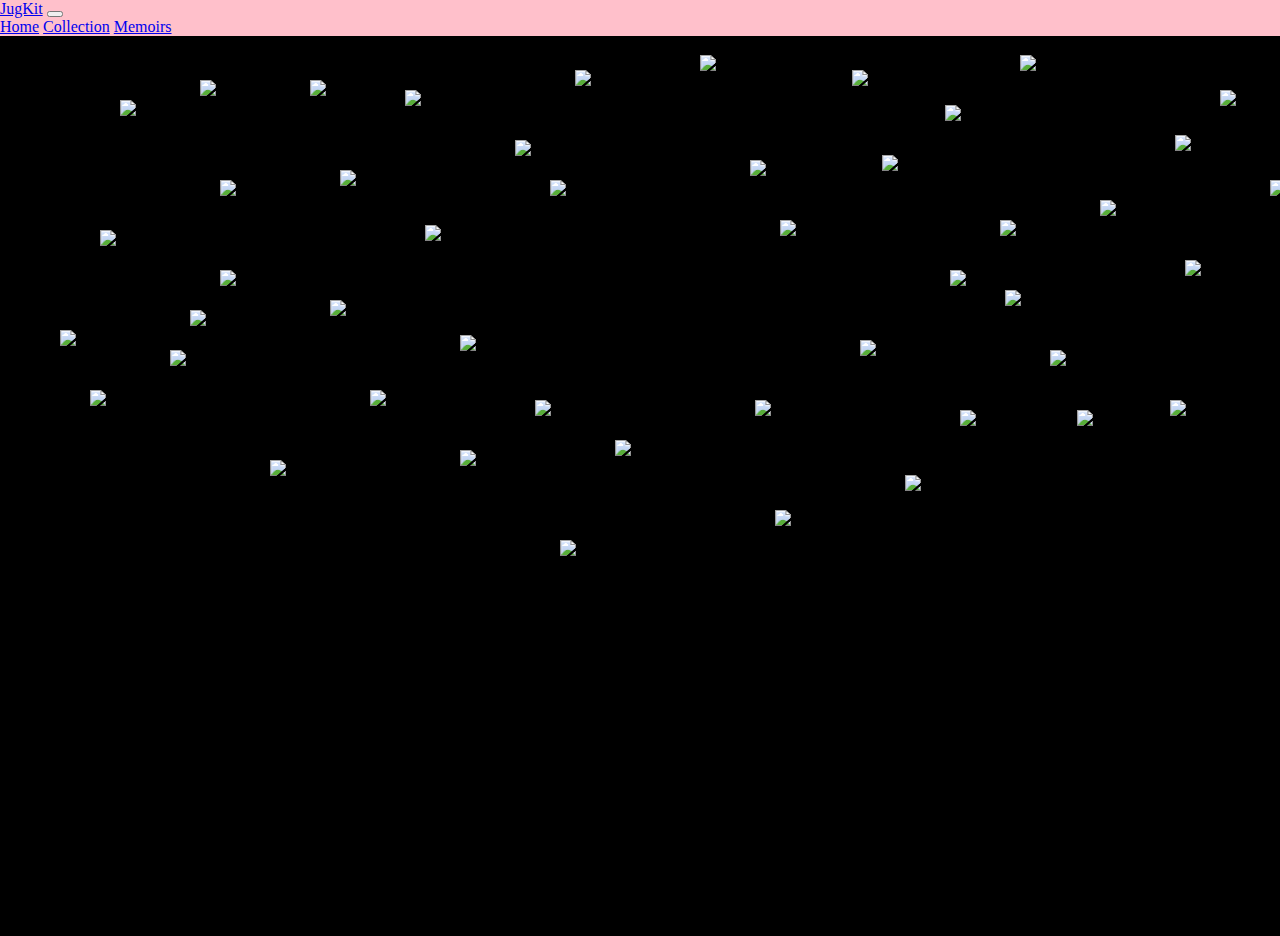
==== All1.html @ 7d200e5b "Add files via upload" ====
<!doctype html>
<html lang="en">
  <head>
    <meta charset="utf-8">
    <meta name="viewport" content="width=device-width, initial-scale=1">
    <title>Welcome To My Island!</title>

        <link href="https://cdn.jsdelivr.net/npm/bootstrap@5.3.0-alpha3/dist/css/bootstrap.min.css" rel="stylesheet" integrity="sha384-KK94CHFLLe+nY2dmCWGMq91rCGa5gtU4mk92HdvYe+M/SXH301p5ILy+dN9+nJOZ" crossorigin="anonymous">
        <link rel="stylesheet" href="https://cdn.jsdelivr.net/npm/bootstrap-icons@1.10.5/font/bootstrap-icons.css">
      <link rel="stylesheet" href="All1.css">
    <style type="text/css">

      /*导航栏样式 */
        .scrollspy-example-2 {
          position: relative;
          height: 350px;
          overflow: auto;
        }

      /*鼠标悬停放大 */
        #div1 img{
          cursor: pointer;
          transition: all 0.2s;
        }
        #div1 img:hover{
          transform: scale(1.1);
        }

      /*弹窗样式 */
        body{
          margin: 0px;
        }
        .zhezhao{
          position:absolute;
          left:27.5%;
          top:0;
          bottom:0;
          width: 50%;
          height: 50%;
        }
        .tankuang{
          position: relative;
          left:50%
          background:	#F8F8FF;
          width: 100%;
          height: 100%;
          border-radius: 5px;
          margin: 30% auto;
        }
        #header{
          height: 40px;
        }
        #header-right{
          position: absolute;
          width: 25px;
          height: 25px;
          border-radius: 5px;
          background:#FFC0CB;
          color: #000;
          right: 0px;
          top: 0px;
          text-align: center;
        }

        #img{       margin: 0;
                    display: flex;
                    height: 100vh;
                    justify-content: center;
                    align-items: center;
                    flex-direction: column;}

      </style>
        </head>
  <body style="background-color:black;">

    <!--导航栏-->
            <nav class="navbar navbar-expand-lg " style="background-color: #FFC0CB;">
      <div class="container-fluid">
        <a class="navbar-brand" href="#">JugKit</a>
        <button class="navbar-toggler" type="button" data-bs-toggle="collapse" data-bs-target="#navbarNavAltMarkup" aria-controls="navbarNavAltMarkup" aria-expanded="false" aria-label="Toggle navigation">
          <span class="navbar-toggler-icon"></span>
        </button>
        <div class="collapse navbar-collapse" id="navbarNavAltMarkup">
          <div class="navbar-nav">
            <a class="nav-link active" aria-current="page" href="Welcome.html">Home</a>
            <a class="nav-link" href="Part.html">Collection</a>
            <a class="nav-link" href="Memoirs.html">Memoirs</a>

          </div>
        </div>
      </div>
    </nav>
<div id="img">
    <!--TK-->
       <div id="div1">
        <a type="button" onclick="dianwoTK()">
         <img src="img/TK.PNG" width="210"
               style="position: absolute;
                    top: 55px;
                    left: 1020px;">
         </a>
       </div>
         <div class="zhezhaoTK" id='zhezhaoTK'>
           <div class="tankuang">
             <div id="header">
               <span><img src="img/IDTK.PNG" width="705px" ></span>
               <div id="header-right" onclick="hidderTK()">x</div>
             </div>
           </div>
         </div>

         <!--BQL-->
            <div id="div1">
             <a type="button" onclick="dianwoBQL()">
              <img src="img/BQL.PNG" width="190"
                    style="position: absolute;
                         top: 90px;
                         left: 1220px;">
              </a>
            </div>
              <div class="zhezhaoBQL" id='zhezhaoBQL'>
                <div class="tankuang">
                  <div id="header">
                    <span><img src="img/IDBQL.PNG" width="705px" ></span>
                    <div id="header-right" onclick="hidderBQL()">x</div>
                  </div>
                </div>
              </div>


              <!--MYY-->
                 <div id="div1">
                  <a type="button" onclick="dianwoMYY()">
                   <img src="img/MYY.PNG" width="220"
                         style="position: absolute;
                              top: 180px;
                              left: 1270px;">
                   </a>
                 </div>
                   <div class="zhezhaoMYY" id='zhezhaoMYY'>
                     <div class="tankuang">
                       <div id="header">
                         <span><img src="img/IDMYY.PNG" width="705px" ></span>
                         <div id="header-right" onclick="hidderMYY()">x</div>
                       </div>
                     </div>
                   </div>

                   <!--TT-->
                      <div id="div1">
                       <a type="button" onclick="dianwoTT()">
                        <img src="img/TT.PNG" width="130"
                              style="position: absolute;
                                   top: 300px;
                                   left: 1300px;">
                        </a>
                      </div>
                        <div class="zhezhaoTT" id='zhezhaoTT'>
                          <div class="tankuang">
                            <div id="header">
                              <span><img src="img/IDTT.PNG" width="705px" ></span>
                              <div id="header-right" onclick="hidderTT()">x</div>
                            </div>
                          </div>
                        </div>

         <!--CXR-->
            <div id="div1">
             <a type="button" onclick="dianwoCXR()">
              <img src="img/CXR.PNG" width="150"
                    style="position: absolute;
                         top: 135px;
                         left: 1175px;">
              </a>
            </div>
              <div class="zhezhaoCXR" id='zhezhaoCXR'>
                <div class="tankuang">
                  <div id="header">
                    <span><img src="img/IDCXR.PNG" width="705px" ></span>
                    <div id="header-right" onclick="hidderCXR()">x</div>
                  </div>
                </div>
              </div>

            <!--HZY-->
               <div id="div1">
                <a type="button" onclick="dianwoHZY()">
                 <img src="img/HZY.PNG" width="170"
                       style="position: absolute;
                            top: 55px;
                            left: 700px;">
                 </a>
               </div>
                 <div class="zhezhaoHZY" id='zhezhaoHZY'>
                   <div class="tankuang">
                     <div id="header">
                       <span><img src="img/IDHZY.PNG" width="705px" ></span>
                       <div id="header-right" onclick="hidderHZY()">x</div>
                     </div>
                   </div>
                 </div>

            <!--LYC-->
               <div id="div1">
                <a type="button" onclick="dianwoLYC()">
                 <img src="img/LYC.PNG" width="180"
                       style="position: absolute;
                            top: 70px;
                            left: 575px;">
                 </a>
               </div>
                 <div class="zhezhaoLYC" id='zhezhaoLYC'>
                   <div class="tankuang">
                     <div id="header">
                       <span><img src="img/IDLYC.PNG" width="705px" ></span>
                       <div id="header-right" onclick="hidderLYC()">x</div>
                     </div>
                   </div>
                 </div>

                 <!--LWX-->
                    <div id="div1">
                     <a type="button" onclick="dianwoLWX()">
                       <img src="img/LWX.PNG" width="170"
                            style="position: absolute;
                                 top: 90px;
                                 left: 405px;
                                 ">
                      </a>
                    </div>
                      <div class="zhezhaoLWX" id='zhezhaoLWX'>
                        <div class="tankuang">
                          <div id="header">
                            <span><img src="img/IDLWX.PNG" width="705px" style="z-index:9999"></span>
                            <div id="header-right" onclick="hidderLWX()">x</div>
                          </div>
                        </div>
                      </div>

                      <!--MXY-->
                         <div id="div1">
                          <a type="button" onclick="dianwoMXY()">
                           <img src="img/MXY.PNG" width="170"
                                 style="position: absolute;
                                      top: 80px;
                                      left: 200px;
                                      ">
                           </a>
                         </div>
                           <div class="zhezhaoMXY" id='zhezhaoMXY'>
                             <div class="tankuang">
                               <div id="header">
                                 <span><img src="img/IDMXY.PNG" width="705px" style="z-index:9999"></span>
                                 <div id="header-right" onclick="hidderMXY()">x</div>
                               </div>
                             </div>
                           </div>

                           <!--PSY-->
                              <div id="div1">
                               <a type="button" onclick="dianwoPSY()">
                                 <img src="img/PSY.PNG" width="180"
                                      style="position: absolute;
                                           top: 100px;
                                           left: 120px;
                                           ">
                                </a>
                              </div>
                                <div class="zhezhaoPSY" id='zhezhaoPSY'>
                                  <div class="tankuang">
                                    <div id="header">
                                      <span><img src="img/IDPSY.PNG" width="705px" style="z-index:9999"></span>
                                      <div id="header-right" onclick="hidderPSY()">x</div>
                                    </div>
                                  </div>
                                </div>

                      <!--XCN-->
                         <div id="div1">
                          <a type="button" onclick="dianwoXCN()">
                           <img src="img/XCN.PNG" width="190"
                                 style="position: absolute;
                                      top: 80px;
                                      left: 310px;
                                      ">
                           </a>
                         </div>
                           <div class="zhezhaoXCN" id='zhezhaoXCN'>
                             <div class="tankuang">
                               <div id="header">
                                 <span><img src="img/IDXCN.PNG" width="705px" style="z-index:9999"></span>
                                 <div id="header-right" onclick="hidderXCN()">x</div>
                               </div>
                             </div>
                           </div>

            <!--SJ-->
               <div id="div1">
                <a type="button" onclick="dianwoSJ()">
                 <img src="img/SJ.PNG" width="180"
                       style="position: absolute;
                            top: 140px;
                            left: 515px;
                            ">
                 </a>
               </div>
                 <div class="zhezhaoSJ" id='zhezhaoSJ'>
                   <div class="tankuang">
                     <div id="header">
                       <span><img src="img/IDSJ.PNG" width="705px" style="z-index:9999"></span>
                       <div id="header-right" onclick="hidderSJ()">x</div>
                     </div>
                   </div>
                 </div>

                 <!--LWN-->
                    <div id="div1">
                     <a type="button" onclick="dianwoLWN()">
                      <img src="img/LWN.PNG" width="170"
                            style="position: absolute;
                                 top: 170px;
                                 left: 340px;
                                 ">
                      </a>
                    </div>
                      <div class="zhezhaoLWN" id='zhezhaoLWN'>
                        <div class="tankuang">
                          <div id="header">
                            <span><img src="img/IDLWN.PNG" width="705px" style="z-index:9999"></span>
                            <div id="header-right" onclick="hidderLWN()">x</div>
                          </div>
                        </div>
                      </div>

                      <!--ZYN-->
                         <div id="div1">
                          <a type="button" onclick="dianwoZYN()">
                            <img src="img/ZYN.PNG" width="160"
                                 style="position: absolute;
                                      top: 180px;
                                      left: 220px;
                                      ">
                           </a>
                         </div>
                           <div class="zhezhaoZYN" id='zhezhaoZYN'>
                             <div class="tankuang">
                               <div id="header">
                                 <span><img src="img/IDZYN.PNG" width="705px" style="z-index:9999"></span>
                                 <div id="header-right" onclick="hidderZYN()">x</div>
                               </div>
                             </div>
                           </div>

                           <!--LJX-->
                              <div id="div1">
                               <a type="button" onclick="dianwoLJX()">
                                 <img src="img/LJX.PNG" width="150"
                                      style="position: absolute;
                                           top: 230px;
                                           left: 100px;
                                           ">
                                </a>
                              </div>
                                <div class="zhezhaoLJX" id='zhezhaoLJX'>
                                  <div class="tankuang">
                                    <div id="header">
                                      <span><img src="img/IDLJX.PNG" width="705px" style="z-index:9999"></span>
                                      <div id="header-right" onclick="hidderLJX()">x</div>
                                    </div>
                                  </div>
                                </div>


                 <!--LWJ-->
                    <div id="div1">
                     <a type="button" onclick="dianwoLWJ()">
                      <img src="img/LWJ.PNG" width="195"
                            style="position: absolute;
                                 top: 225px;
                                 left: 425px;
                                 ">
                      </a>
                    </div>
                      <div class="zhezhaoLWJ" id='zhezhaoLWJ'>
                        <div class="tankuang">
                          <div id="header">
                            <span><img src="img/IDLWJ.PNG" width="705px" style="z-index:9999"></span>
                            <div id="header-right" onclick="hidderLWJ()">x</div>
                          </div>
                        </div>
                      </div>

                      <!--WYT-->
                         <div id="div1">
                          <a type="button" onclick="dianwoWYT()">
                           <img src="img/WYT.PNG" width="180"
                                 style="position: absolute;
                                      top: 300px;
                                      left: 330px;
                                      ">
                           </a>
                         </div>
                           <div class="zhezhaoWYT" id='zhezhaoWYT'>
                             <div class="tankuang">
                               <div id="header">
                                 <span><img src="img/IDWYT.PNG" width="705px" style="z-index:9999"></span>
                                 <div id="header-right" onclick="hidderWYT()">x</div>
                               </div>
                             </div>
                           </div>

                           <!--ZYT-->
                              <div id="div1">
                               <a type="button" onclick="dianwoZYT()">
                                 <img src="img/ZYT.PNG" width="140"
                                      style="position: absolute;
                                           top: 270px;
                                           left: 220px;
                                           ">
                                </a>
                              </div>
                                <div class="zhezhaoZYT" id='zhezhaoZYT'>
                                  <div class="tankuang">
                                    <div id="header">
                                      <span><img src="img/IDZYT.PNG" width="705px" style="z-index:9999"></span>
                                      <div id="header-right" onclick="hidderZYT()">x</div>
                                    </div>
                                  </div>
                                </div>

                                <!--YXY-->
                                   <div id="div1">
                                    <a type="button" onclick="dianwoYXY()">
                                      <img src="img/YXY.PNG" width="190"
                                           style="position: absolute;
                                                top: 330px;
                                                left: 60px;
                                                ">
                                     </a>
                                   </div>
                                     <div class="zhezhaoYXY" id='zhezhaoYXY'>
                                       <div class="tankuang">
                                         <div id="header">
                                           <span><img src="img/IDYXY.PNG" width="705px" style="z-index:9999"></span>
                                           <div id="header-right" onclick="hidderYXY()">x</div>
                                         </div>
                                       </div>
                                     </div>

                                     <!--CYQ-->
                                        <div id="div1">
                                         <a type="button" onclick="dianwoCYQ()">
                                           <img src="img/CYQ.PNG" width="120"
                                                style="position: absolute;
                                                     top: 310px;
                                                     left: 190px;
                                                     ">
                                          </a>
                                        </div>
                                          <div class="zhezhaoCYQ" id='zhezhaoCYQ'>
                                            <div class="tankuang">
                                              <div id="header">
                                                <span><img src="img/IDCYQ.PNG" width="705px" style="z-index:9999"></span>
                                                <div id="header-right" onclick="hidderCYQ()">x</div>
                                              </div>
                                            </div>
                                          </div>

                                          <!--GYX-->
                                             <div id="div1">
                                              <a type="button" onclick="dianwoGYX()">
                                                <img src="img/GYX.PNG" width="250"
                                                     style="position: absolute;
                                                          top: 350px;
                                                          left: 170px;
                                                          ">
                                               </a>
                                             </div>
                                               <div class="zhezhaoGYX" id='zhezhaoGYX'>
                                                 <div class="tankuang">
                                                   <div id="header">
                                                     <span><img src="img/IDGYX.PNG" width="705px" style="z-index:9999"></span>
                                                     <div id="header-right" onclick="hidderGYX()">x</div>
                                                   </div>
                                                 </div>
                                               </div>

                                           <!--YWWY-->
                                              <div id="div1">
                                               <a type="button" onclick="dianwoYWWY()">
                                                 <img src="img/YWWY.PNG" width="190"
                                                      style="position: absolute;
                                                           top: 390px;
                                                           left: 90px;
                                                           ">
                                                </a>
                                              </div>
                                                <div class="zhezhaoYWWY" id='zhezhaoYWWY'>
                                                  <div class="tankuang">
                                                    <div id="header">
                                                      <span><img src="img/IDYWWY.PNG" width="705px" style="z-index:9999"></span>
                                                      <div id="header-right" onclick="hidderYWWY()">x</div>
                                                    </div>
                                                  </div>
                                                </div>

                           <!--XJW-->
                              <div id="div1">
                               <a type="button" onclick="dianwoXJW()">
                                <img src="img/XJW.PNG" width="160"
                                      style="position: absolute;
                                           top: 390px;
                                           left: 370px;
                                           ">
                                </a>
                              </div>
                                <div class="zhezhaoXJW" id='zhezhaoXJW'>
                                  <div class="tankuang">
                                    <div id="header">
                                      <span><img src="img/IDXJW.PNG" width="705px" style="z-index:9999"></span>
                                      <div id="header-right" onclick="hidderXJW()">x</div>
                                    </div>
                                  </div>
                                </div>

                                <!--MYL-->
                                   <div id="div1">
                                    <a type="button" onclick="dianwoMYL()">
                                     <img src="img/MYL.PNG" width="190"
                                           style="position: absolute;
                                                top: 460px;
                                                left: 270px;
                                                ">
                                     </a>
                                   </div>
                                     <div class="zhezhaoMYL" id='zhezhaoMYL'>
                                       <div class="tankuang">
                                         <div id="header">
                                           <span><img src="img/IDMYL.PNG" width="705px" style="z-index:9999"></span>
                                           <div id="header-right" onclick="hidderMYL()">x</div>
                                         </div>
                                       </div>
                                     </div>

                      <!--PSQ-->
                         <div id="div1">
                          <a type="button" onclick="dianwoPSQ()">
                            <img src="img/PSQ.PNG" width="150"
                                 style="position: absolute;
                                      top: 70px;
                                      left: 852px;">
                           </a>
                         </div>
                           <div class="zhezhaoPSQ" id='zhezhaoPSQ'>
                             <div class="tankuang">
                               <div id="header">
                                 <span><img src="img/IDPSQ.PNG" width="705px" ></span>
                                 <div id="header-right" onclick="hidderPSQ()">x</div>
                               </div>
                             </div>
                           </div>

                           <!--SHR-->
                              <div id="div1">
                               <a type="button" onclick="dianwoSHR()">
                                 <img src="img/SHR.PNG" width="190"
                                      style="position: absolute;
                                           top: 105px;
                                           left: 945px;">
                                </a>
                              </div>
                                <div class="zhezhaoPSQ" id='zhezhaoSHR'>
                                  <div class="tankuang">
                                    <div id="header">
                                      <span><img src="img/IDSHR.PNG" width="705px" ></span>
                                      <div id="header-right" onclick="hidderSHR()">x</div>
                                    </div>
                                  </div>
                                </div>

                           <!--XL-->
                              <div id="div1">
                               <a type="button" onclick="dianwoXL()">
                                 <img src="img/XL.PNG" width="170"
                                      style="position: absolute;
                                           top: 160px;
                                           left: 750px;">
                                </a>
                              </div>
                                <div class="zhezhaoXL" id='zhezhaoXL'>
                                  <div class="tankuang">
                                    <div id="header">
                                      <span><img src="img/IDXL.PNG" width="705px" ></span>
                                      <div id="header-right" onclick="hidderXL()">x</div>
                                    </div>
                                  </div>
                                </div>

                      <!--LJQ-->
                         <div id="div1">
                          <a type="button" onclick="dianwoLJQ()">
                           <img src="img/LJQ.PNG" width="150"
                                 style="position: absolute;
                                      top: 155px;
                                      left: 882px;">
                           </a>
                         </div>
                           <div class="zhezhaoZZY" id='zhezhaoLJQ'>
                             <div class="tankuang">
                               <div id="header">
                                 <span><img src="img/IDLJQ.PNG" width="705px" ></span>
                                 <div id="header-right" onclick="hidderLJQ()">x</div>
                               </div>
                             </div>
                           </div>

                           <!--ZXY-->
                              <div id="div1">
                               <a type="button" onclick="dianwoZXY()">
                                <img src="img/ZXY.PNG" width="130"
                                      style="position: absolute;
                                           top: 200px;
                                           left: 1100px;">
                                </a>
                              </div>
                                <div class="zhezhaoZXY" id='zhezhaoZXY'>
                                  <div class="tankuang">
                                    <div id="header">
                                      <span><img src="img/IDZXY.PNG" width="705px" ></span>
                                      <div id="header-right" onclick="hidderZXY()">x</div>
                                    </div>
                                  </div>
                                </div>

                           <!--HPY-->
                              <div id="div1">
                               <a type="button" onclick="dianwoHPY()">
                                <img src="img/HPY.PNG" width="140"
                                      style="position: absolute;
                                           top: 220px;
                                           left: 1000px;">
                                </a>
                              </div>
                                <div class="zhezhaoHPY" id='zhezhaoHPY'>
                                  <div class="tankuang">
                                    <div id="header">
                                      <span><img src="img/IDHPY.PNG" width="705px" ></span>
                                      <div id="header-right" onclick="hidderHPY()">x</div>
                                    </div>
                                  </div>
                                </div>

                                <!--WLR-->
                                   <div id="div1">
                                    <a type="button" onclick="dianwoWLR()">
                                      <img src="img/WLR.PNG" width="300"
                                           style="position: absolute;
                                                top: 290px;
                                                left: 1005px;">
                                     </a>
                                   </div>
                                     <div class="zhezhaoWLR" id='zhezhaoWLR'>
                                       <div class="tankuang">
                                         <div id="header">
                                           <span><img src="img/IDWLR.PNG" width="705px" ></span>
                                           <div id="header-right" onclick="hidderWLR()">x</div>
                                         </div>
                                       </div>
                                     </div>

                                     <!--LJY-->
                                        <div id="div1">
                                         <a type="button" onclick="dianwoLJY()">
                                           <img src="img/LJY.PNG" width="160"
                                                style="position: absolute;
                                                     top: 260px;
                                                     left: 1185px;">
                                          </a>
                                        </div>
                                          <div class="zhezhaoLJY" id='zhezhaoLJY'>
                                            <div class="tankuang">
                                              <div id="header">
                                                <span><img src="img/IDLJY.PNG" width="705px" ></span>
                                                <div id="header-right" onclick="hidderLJY()">x</div>
                                              </div>
                                            </div>
                                          </div>

                                <!--LYX-->
                                   <div id="div1">
                                    <a type="button" onclick="dianwoLYX()">
                                      <img src="img/LYX.PNG" width="140"
                                           style="position: absolute;
                                                top: 270px;
                                                left: 950px;">
                                     </a>
                                   </div>
                                     <div class="zhezhaoLYX" id='zhezhaoLYX'>
                                       <div class="tankuang">
                                         <div id="header">
                                           <span><img src="img/IDLYX.PNG" width="705px" ></span>
                                           <div id="header-right" onclick="hidderLYX()">x</div>
                                         </div>
                                       </div>
                                     </div>

                      <!--ZZY-->
                         <div id="div1">
                          <a type="button" onclick="dianwoZZY()">
                           <img src="img/ZZY.PNG" width="230"
                                 style="position: absolute;
                                      top: 220px;
                                      left: 780px;">
                           </a>
                         </div>
                           <div class="zhezhaoZZY" id='zhezhaoZZY'>
                             <div class="tankuang">
                               <div id="header">
                                 <span><img src="img/IDZZY.PNG" width="705px" ></span>
                                 <div id="header-right" onclick="hidderZZY()">x</div>
                               </div>
                             </div>
                           </div>

                           <!--HXY-->
                              <div id="div1">
                               <a type="button" onclick="dianwoHXY()">
                                 <img src="img/HXY.PNG" width="200"
                                      style="position: absolute;
                                           top: 340px;
                                           left: 860px;">
                                </a>
                              </div>
                                <div class="zhezhaoHXY" id='zhezhaoHXY'>
                                  <div class="tankuang">
                                    <div id="header">
                                      <span><img src="img/IDHXY.PNG" width="705px" ></span>
                                      <div id="header-right" onclick="hidderHXY()">x</div>
                                    </div>
                                  </div>
                                </div>

<!--ZYJ-->
  <div id="div1">
   <a type="button" onclick="dianwoZYJ()">
     <img src="img/ZYJ2.PNG" width="370"
          style="position: absolute;
               top: 180px;
               left: 550px;">
    </a>
  </div>
    <div class="zhezhaoZYJ" id='zhezhaoZYJ'>
      <div class="tankuang">
        <div id="header">
          <span><img src="img/IDZYJ.PNG" width="705px" ></span>
          <div id="header-right" onclick="hidderZYJ()">x</div>
        </div>
      </div>
    </div>

    <!--YYN-->
       <div id="div1">
        <a type="button" onclick="dianwoYYN()">
         <img src="img/YYN.PNG" width="160"
               style="position: absolute;
                    top: 335px;
                    left: 460px;">
         </a>
       </div>
         <div class="zhezhaoYYN" id='zhezhaoYYN'>
           <div class="tankuang">
             <div id="header">
               <span><img src="img/IDYYN.PNG" width="705px" ></span>
               <div id="header-right" onclick="hidderYYN()">x</div>
             </div>
           </div>
         </div>

         <!--QXY-->
            <div id="div1">
             <a type="button" onclick="dianwoQXY()">
              <img src="img/QXY.PNG" width="130"
                    style="position: absolute;
                         top:350px;
                         left: 1050px;">
              </a>
            </div>
              <div class="zhezhaoQXY" id='zhezhaoQXY'>
                <div class="tankuang">
                  <div id="header">
                    <span><img src="img/IDQXY.PNG" width="705px" ></span>
                    <div id="header-right" onclick="hidderQXY()">x</div>
                  </div>
                </div>
              </div>

         <!--WJY-->
            <div id="div1">
             <a type="button" onclick="dianwoWJY()">
              <img src="img/WJY.PNG" width="255"
                    style="position: absolute;
                         top:410px;
                         left: 960px;">
              </a>
            </div>
              <div class="zhezhaoWJY" id='zhezhaoWJY'>
                <div class="tankuang">
                  <div id="header">
                    <span><img src="img/IDWJY.PNG" width="705px" ></span>
                    <div id="header-right" onclick="hidderWJY()">x</div>
                  </div>
                </div>
              </div>

              <!--QLY-->
                 <div id="div1">
                  <a type="button" onclick="dianwoQLY()">
                   <img src="img/QLY.PNG" width="180"
                         style="position: absolute;
                              top:400px;
                              left: 1170px;">
                   </a>
                 </div>
                   <div class="zhezhaoQLY" id='zhezhaoQLY'>
                     <div class="tankuang">
                       <div id="header">
                         <span><img src="img/IDQLY.PNG" width="705px" ></span>
                         <div id="header-right" onclick="hidderQLY()">x</div>
                       </div>
                     </div>
                   </div>

              <!--YJ-->
                 <div id="div1">
                  <a type="button" onclick="dianwoYJ()">
                   <img src="img/YJ.PNG" width="210"
                         style="position: absolute;
                              top:410px;
                              left: 1077px;">
                   </a>
                 </div>
                   <div class="zhezhaoYJ" id='zhezhaoYJ'>
                     <div class="tankuang">
                       <div id="header">
                         <span><img src="img/IDYJ.PNG" width="705px" ></span>
                         <div id="header-right" onclick="hidderYJ()">x</div>
                       </div>
                     </div>
                   </div>

         <!--YYM-->
            <div id="div1">
             <a type="button" onclick="dianwoYYM()">
              <img src="img/YYM.PNG" width="200"
                    style="position: absolute;
                         top:475px;
                         left: 905px;">
              </a>
            </div>
              <div class="zhezhaoYYM" id='zhezhaoYYM'>
                <div class="tankuang">
                  <div id="header">
                    <span><img src="img/IDYYM.PNG" width="705px" ></span>
                    <div id="header-right" onclick="hidderYYM()">x</div>
                  </div>
                </div>
              </div>

         <!--ZMM-->
            <div id="div1">
             <a type="button" onclick="dianwoZMM()">
              <img src="img/ZMM.PNG" width="190"
                    style="position: absolute;
                         top:400px;
                         left: 755px;">
              </a>
            </div>
              <div class="zhezhaoZMM" id='zhezhaoZMM'>
                <div class="tankuang">
                  <div id="header">
                    <span><img src="img/IDZMM.PNG" width="705px" ></span>
                    <div id="header-right" onclick="hidderZMM()">x</div>
                  </div>
                </div>
              </div>

              <!--WZ-->
                 <div id="div1">
                  <a type="button" onclick="dianwoWZ()">
                   <img src="img/WZ.PNG" width="210"
                         style="position: absolute;
                              top:400px;
                              left: 535px;">
                   </a>
                 </div>
                   <div class="zhezhaoWZ" id='zhezhaoWZ'>
                     <div class="tankuang">
                       <div id="header">
                         <span><img src="img/IDWZ.PNG" width="705px" ></span>
                         <div id="header-right" onclick="hidderWZ()">x</div>
                       </div>
                     </div>
                   </div>

                   <!--ZYR-->
                      <div id="div1">
                       <a type="button" onclick="dianwoZYR()">
                        <img src="img/ZYR.PNG" width="250"
                              style="position: absolute;
                                   top:440px;
                                   left: 615px;">
                        </a>
                      </div>
                        <div class="zhezhaoZYR" id='zhezhaoZYR'>
                          <div class="tankuang">
                            <div id="header">
                              <span><img src="img/IDZYR.PNG" width="705px" ></span>
                              <div id="header-right" onclick="hidderZYR()">x</div>
                            </div>
                          </div>
                        </div>

                        <!--YSY-->
                             <div id="div1">
                              <a type="button" onclick="dianwoYSY()">
                               <img src="img/YSY.PNG" width="125"
                                     style="position: absolute;
                                          top:450px;
                                          left: 460px;">
                               </a>
                             </div>
                               <div class="zhezhaoYSY" id='zhezhaoYSY'>
                                 <div class="tankuang">
                                   <div id="header">
                                     <span><img src="img/IDYSY.PNG" width="705px" ></span>
                                     <div id="header-right" onclick="hidderYSY()">x</div>
                                   </div>
                                 </div>
                               </div>

                      <!--TYR-->
                           <div id="div1">
                            <a type="button" onclick="dianwoTYR()">
                             <img src="img/TYR.PNG" width="225"
                                   style="position: absolute;
                                        top:540px;
                                        left: 560px;">
                             </a>
                           </div>
                             <div class="zhezhaoTYR" id='zhezhaoTYR'>
                               <div class="tankuang">
                                 <div id="header">
                                   <span><img src="img/IDTYR.PNG" width="705px" ></span>
                                   <div id="header-right" onclick="hidderTYR()">x</div>
                                 </div>
                               </div>
                             </div>

                             <!--ZMY-->
                                  <div id="div1">
                                   <a type="button" onclick="dianwoZMY()">
                                    <img src="img/ZMY.PNG" width="160"
                                          style="position: absolute;
                                               top:510px;
                                               left: 775px;">
                                    </a>
                                  </div>
                                    <div class="zhezhaoZMY" id='zhezhaoZMY'>
                                      <div class="tankuang">
                                        <div id="header">
                                          <span><img src="img/IDZMY.PNG" width="705px" ></span>
                                          <div id="header-right" onclick="hidderZMY()">x</div>
                                        </div>
                                      </div>
                                    </div>
</div>

    <script type="text/javascript" src="All1.js">


    </script>


      </body>
    </html>
---- All1.css ----
/*导航栏样式 */
        .scrollspy-example-2 {
          position: relative;
          height: 350px;
          overflow: auto;
        }
        

      /*鼠标悬停放大 */
        #div1 img{
          cursor: pointer;
          transition: all 0.2s;
        }
        #div1 img:hover{
          transform: scale(1.1);
        }

      /*弹窗样式 */
        body{
          margin: 0px;
        }
        #header{
          height: 40px;
        }
        #header-right{
          position: absolute;
          width: 25px;
          height: 25px;
          border-radius: 5px;
          background:#FFC0CB;
          color: #000;
          right: 0px;
          top: 0px;
          text-align: center;
        }

        /*ZYJ*/
        .zhezhaoZYJ{
          position:absolute;
          z-index:9999;
          left:27.5%;
          top:0;
          bottom:0;
          width: 50%;
          height: 50%;
        }
        .tankuangZYJ{
          position: relative;
          z-index:9999;
          left:50%
          background:	#F8F8FF;
          width: 100%;
          height: 100%;
          border-radius: 5px;
          margin: 30% auto;
        }


        /*SJ*/
        .zhezhaoSJ{
          position:absolute;
          z-index:9999;
          left:27.5%;
          top:0;
          bottom:0;
          width: 50%;
          height: 50%;
        }
        .tankuangSJ{
          position: relative;
          left:50%
          background:	#F8F8FF;
          width: 100%;
          height: 100%;
          border-radius: 5px;
          margin: 30% auto;
          z-index:9999;
        }

        /*LYC*/
        .zhezhaoLYC{
          position:absolute;
          z-index:9999;
          left:27.5%;
          top:0;
          bottom:0;
          width: 50%;
          height: 50%;
        }
        .tankuangLYC{
          position: relative;
          left:50%
          background:	#F8F8FF;
          width: 100%;
          height: 100%;
          border-radius: 5px;
          margin: 30% auto;
          z-index:9999;
        }


        /*XL*/
        .zhezhaoXL{
          position:absolute;
          z-index:9999;
          left:27.5%;
          top:0;
          bottom:0;
          width: 50%;
          height: 50%;
        }
        .tankuangXL{
          position: relative;
          left:50%
          background:	#F8F8FF;
          width: 100%;
          height: 100%;
          border-radius: 5px;
          margin: 30% auto;
          z-index:9999;
        }

        /*YYN*/
        .zhezhaoYYN{
          position:absolute;
          z-index:9999;
          left:27.5%;
          top:0;
          bottom:0;
          width: 50%;
          height: 50%;
        }
        .tankuangYYN{
          position: relative;
          left:50%
          background:	#F8F8FF;
          width: 100%;
          height: 100%;
          border-radius: 5px;
          margin: 30% auto;
          z-index:9999;
        }

        /*ZMM*/
        .zhezhaoZMM{
          position:absolute;
          z-index:9999;
          left:27.5%;
          top:0;
          bottom:0;
          width: 50%;
          height: 50%;
        }
        .tankuangZMM{
          position: relative;
          left:50%
          background:	#F8F8FF;
          width: 100%;
          height: 100%;
          border-radius: 5px;
          margin: 30% auto;
          z-index:9999;
        }

        /*WZ*/
        .zhezhaoWZ{
          position:absolute;
          z-index:9999;
          left:27.5%;
          top:0;
          bottom:0;
          width: 50%;
          height: 50%;
        }
        .tankuangWZ{
          position: relative;
          left:50%
          background:	#F8F8FF;
          width: 100%;
          height: 100%;
          border-radius: 5px;
          margin: 30% auto;
          z-index:9999;
        }

        /*ZYR*/
        .zhezhaoZYR{
          position:absolute;
          z-index:9999;
          left:27.5%;
          top:0;
          bottom:0;
          width: 50%;
          height: 50%;
        }
        .tankuangZYR{
          position: relative;
          left:50%
          background:	#F8F8FF;
          width: 100%;
          height: 100%;
          border-radius: 5px;
          margin: 30% auto;
          z-index:9999;
        }


        /*TYR*/
        .zhezhaoTYR{
          position:absolute;
          z-index:9999;
          left:27.5%;
          top:0;
          bottom:0;
          width: 50%;
          height: 50%;
        }
        .tankuangTYR{
          position: relative;
          left:50%
          background:	#F8F8FF;
          width: 100%;
          height: 100%;
          border-radius: 5px;
          margin: 30% auto;
          z-index:9999;
        }

        /*ZMY*/
        .zhezhaoZMY{
          position:absolute;
          z-index:9999;
          left:27.5%;
          top:0;
          bottom:0;
          width: 50%;
          height: 50%;
        }
        .tankuangZMY{
          position: relative;
          left:50%
          background:	#F8F8FF;
          width: 100%;
          height: 100%;
          border-radius: 5px;
          margin: 30% auto;
          z-index:9999;
        }

        /*HZY*/
        .zhezhaoHZY{
          position:absolute;
          z-index:9999;
          left:27.5%;
          top:0;
          bottom:0;
          width: 50%;
          height: 50%;
        }
        .tankuangHZY{
          position: relative;
          left:50%
          background:	#F8F8FF;
          width: 100%;
          height: 100%;
          border-radius: 5px;
          margin: 30% auto;
          z-index:9999;
        }

        /*ZZY*/
        .zhezhaoZZY{
          position:absolute;
          z-index:9999;
          left:27.5%;
          top:0;
          bottom:0;
          width: 50%;
          height: 50%;
        }
        .tankuangZZY{
          position: relative;
          left:50%
          background:	#F8F8FF;
          width: 100%;
          height: 100%;
          border-radius: 5px;
          margin: 30% auto;
          z-index:9999;
        }

        /*YSY*/
        .zhezhaoYSY{
          position:absolute;
          z-index:9999;
          left:27.5%;
          top:0;
          bottom:0;
          width: 50%;
          height: 50%;
        }
        .tankuangYSY{
          position: relative;
          left:50%
          background:	#F8F8FF;
          width: 100%;
          height: 100%;
          border-radius: 5px;
          margin: 30% auto;
          z-index:9999;
        }

        /*HXY*/
        .zhezhaoHXY{
          position:absolute;
          z-index:9999;
          left:27.5%;
          top:0;
          bottom:0;
          width: 50%;
          height: 50%;
        }
        .tankuangHXY{
          position: relative;
          left:50%
          background:	#F8F8FF;
          width: 100%;
          height: 100%;
          border-radius: 5px;
          margin: 30% auto;
          z-index:9999;
        }

        /*LJQ*/
        .zhezhaoLJQ{
          position:absolute;
          z-index:9999;
          left:27.5%;
          top:0;
          bottom:0;
          width: 50%;
          height: 50%;
        }
        .tankuangLJQ{
          position: relative;
          left:50%
          background:	#F8F8FF;
          width: 100%;
          height: 100%;
          border-radius: 5px;
          margin: 30% auto;
          z-index:9999;
        }

        /*PSQ*/
        .zhezhaoPSQ{
          position:absolute;
          z-index:9999;
          left:27.5%;
          top:0;
          bottom:0;
          width: 50%;
          height: 50%;
        }
        .tankuangPSQ{
          position: relative;
          left:50%
          background:	#F8F8FF;
          width: 100%;
          height: 100%;
          border-radius: 5px;
          margin: 30% auto;
          z-index:9999;
        }

        /*SHR*/
        .zhezhaoSHR{
          position:absolute;
          z-index:9999;
          left:27.5%;
          top:0;
          bottom:0;
          width: 50%;
          height: 50%;
        }
        .tankuangSHR{
          position: relative;
          left:50%
          background:	#F8F8FF;
          width: 100%;
          height: 100%;
          border-radius: 5px;
          margin: 30% auto;
          z-index:9999;
        }

        /*YYM*/
        .zhezhaoYYM{
          position:absolute;
          z-index:9999;
          left:27.5%;
          top:0;
          bottom:0;
          width: 50%;
          height: 50%;
        }
        .tankuangYYM{
          position: relative;
          left:50%
          background:	#F8F8FF;
          width: 100%;
          height: 100%;
          border-radius: 5px;
          margin: 30% auto;
          z-index:9999;
        }

        /*WJY*/
        .zhezhaoWJY{
          position:absolute;
          z-index:9999;
          left:27.5%;
          top:0;
          bottom:0;
          width: 50%;
          height: 50%;
        }
        .tankuangWJY{
          position: relative;
          left:50%
          background:	#F8F8FF;
          width: 100%;
          height: 100%;
          border-radius: 5px;
          margin: 30% auto;
          z-index:9999;
        }

        /*YJ*/
        .zhezhaoYJ{
          position:absolute;
          z-index:9999;
          left:27.5%;
          top:0;
          bottom:0;
          width: 50%;
          height: 50%;
        }
        .tankuangYJ{
          position: relative;
          left:50%
          background:	#F8F8FF;
          width: 100%;
          height: 100%;
          border-radius: 5px;
          margin: 30% auto;
          z-index:9999;
        }

        /*HPY*/
        .zhezhaoHPY{
          position:absolute;
          z-index:9999;
          left:27.5%;
          top:0;
          bottom:0;
          width: 50%;
          height: 50%;
        }
        .tankuangHPY{
          position: relative;
          left:50%
          background:	#F8F8FF;
          width: 100%;
          height: 100%;
          border-radius: 5px;
          margin: 30% auto;
          z-index:9999;
        }

        /*LYX*/
        .zhezhaoLYX{
          position:absolute;
          z-index:9999;
          left:27.5%;
          top:0;
          bottom:0;
          width: 50%;
          height: 50%;
        }
        .tankuangLYX{
          position: relative;
          left:50%
          background:	#F8F8FF;
          width: 100%;
          height: 100%;
          border-radius: 5px;
          margin: 30% auto;
          z-index:9999;
        }


        /*WLR*/
        .zhezhaoWLR{
          position:absolute;
          z-index:9999;
          left:27.5%;
          top:0;
          bottom:0;
          width: 50%;
          height: 50%;
        }
        .tankuangWLR{
          position: relative;
          left:50%
          background:	#F8F8FF;
          width: 100%;
          height: 100%;
          border-radius: 5px;
          margin: 30% auto;
          z-index:9999;
        }

        /*QXY*/
        .zhezhaoQXY{
          position:absolute;
          z-index:9999;
          left:27.5%;
          top:0;
          bottom:0;
          width: 50%;
          height: 50%;
        }
        .tankuangQXY{
          position: relative;
          left:50%
          background:	#F8F8FF;
          width: 100%;
          height: 100%;
          border-radius: 5px;
          margin: 30% auto;
          z-index:9999;
        }

        /*TK*/
        .zhezhaoTK{
          position:absolute;
          z-index:9999;
          left:27.5%;
          top:0;
          bottom:0;
          width: 50%;
          height: 50%;
        }
        .tankuangTK{
          position: relative;
          left:50%
          background:	#F8F8FF;
          width: 100%;
          height: 100%;
          border-radius: 5px;
          margin: 30% auto;
          z-index:9999;
        }

        /*QLY*/
        .zhezhaoQLY{
          position:absolute;
          z-index:9999;
          left:27.5%;
          top:0;
          bottom:0;
          width: 50%;
          height: 50%;
        }
        .tankuangQLY{
          position: relative;
          left:50%
          background:	#F8F8FF;
          width: 100%;
          height: 100%;
          border-radius: 5px;
          margin: 30% auto;
          z-index:9999;
        }

        /*LJY*/
        .zhezhaoLJY{
          position:absolute;
          z-index:9999;
          left:27.5%;
          top:0;
          bottom:0;
          width: 50%;
          height: 50%;
        }
        .tankuangLJY{
          position: relative;
          left:50%
          background:	#F8F8FF;
          width: 100%;
          height: 100%;
          border-radius: 5px;
          margin: 30% auto;
          z-index:9999;
        }

        /*CXR*/
        .zhezhaoCXR{
          position:absolute;
          z-index:9999;
          left:27.5%;
          top:0;
          bottom:0;
          width: 50%;
          height: 50%;
        }
        .tankuangCXR{
          position: relative;
          left:50%
          background:	#F8F8FF;
          width: 100%;
          height: 100%;
          border-radius: 5px;
          margin: 30% auto;
          z-index:9999;
        }

        /*BQL*/
        .zhezhaoBQL{
          position:absolute;
          z-index:9999;
          left:27.5%;
          top:0;
          bottom:0;
          width: 50%;
          height: 50%;
        }
        .tankuangBQL{
          position: relative;
          left:50%
          background:	#F8F8FF;
          width: 100%;
          height: 100%;
          border-radius: 5px;
          margin: 30% auto;
          z-index:9999;
        }

        /*TT*/
        .zhezhaoTT{
          position:absolute;
          z-index:9999;
          left:27.5%;
          top:0;
          bottom:0;
          width: 50%;
          height: 50%;
        }
        .tankuangTT{
          position: relative;
          left:50%
          background:	#F8F8FF;
          width: 100%;
          height: 100%;
          border-radius: 5px;
          margin: 30% auto;
          z-index:9999;
        }

        /*MYY*/
        .zhezhaoMYY{
          position:absolute;
          z-index:9999;
          left:27.5%;
          top:0;
          bottom:0;
          width: 50%;
          height: 50%;
        }
        .tankuangMYY{
          position: relative;
          left:50%
          background:	#F8F8FF;
          width: 100%;
          height: 100%;
          border-radius: 5px;
          margin: 30% auto;
          z-index:9999;
        }

        /*ZXY*/
        .zhezhaoZXY{
          position:absolute;
          z-index:9999;
          left:27.5%;
          top:0;
          bottom:0;
          width: 50%;
          height: 50%;
        }
        .tankuangZXY{
          position: relative;
          left:50%
          background:	#F8F8FF;
          width: 100%;
          height: 100%;
          border-radius: 5px;
          margin: 30% auto;
          z-index:9999;
        }

        /*LWX*/
        .zhezhaoLWX{
          position:absolute;
          z-index:9999;
          left:27.5%;
          top:0;
          bottom:0;
          width: 50%;
          height: 50%;
        }
        .tankuangLWX{
          position: relative;
          left:50%
          background:	#F8F8FF;
          width: 100%;
          height: 100%;
          border-radius: 5px;
          margin: 30% auto;
          z-index:9999;
        }

        /*XCN*/
        .zhezhaoXCN{
          position:absolute;
          z-index:9999;
          left:27.5%;
          top:0;
          bottom:0;
          width: 50%;
          height: 50%;
        }
        .tankuangXCN{
          position: relative;
          left:50%
          background:	#F8F8FF;
          width: 100%;
          height: 100%;
          border-radius: 5px;
          margin: 30% auto;
          z-index:9999;
        }

        /*LWJ*/
        .zhezhaoLWJ{
          position:absolute;
          z-index:9999;
          left:27.5%;
          top:0;
          bottom:0;
          width: 50%;
          height: 50%;
        }
        .tankuangLWJ{
          position: relative;
          left:50%
          background:	#F8F8FF;
          width: 100%;
          height: 100%;
          border-radius: 5px;
          margin: 30% auto;
          z-index:9999;
        }

        /*LWN*/
        .zhezhaoLWN{
          position:absolute;
          z-index:9999;
          left:27.5%;
          top:0;
          bottom:0;
          width: 50%;
          height: 50%;
        }
        .tankuangLWN{
          position: relative;
          left:50%
          background:	#F8F8FF;
          width: 100%;
          height: 100%;
          border-radius: 5px;
          margin: 30% auto;
          z-index:9999;
        }

        /*WYT*/
        .zhezhaoWYT{
          position:absolute;
          z-index:9999;
          left:27.5%;
          top:0;
          bottom:0;
          width: 50%;
          height: 50%;
        }
        .tankuangWYT{
          position: relative;
          left:50%
          background:	#F8F8FF;
          width: 100%;
          height: 100%;
          border-radius: 5px;
          margin: 30% auto;
          z-index:9999;
        }

        /*XJW*/
        .zhezhaoXJW{
          position:absolute;
          z-index:9999;
          left:27.5%;
          top:0;
          bottom:0;
          width: 50%;
          height: 50%;
        }
        .tankuangXJW{
          position: relative;
          left:50%
          background:	#F8F8FF;
          width: 100%;
          height: 100%;
          border-radius: 5px;
          margin: 30% auto;
          z-index:9999;
        }

        /*MYL*/
        .zhezhaoMYL{
          position:absolute;
          z-index:9999;
          left:27.5%;
          top:0;
          bottom:0;
          width: 50%;
          height: 50%;
        }
        .tankuangMYL{
          position: relative;
          left:50%
          background:	#F8F8FF;
          width: 100%;
          height: 100%;
          border-radius: 5px;
          margin: 30% auto;
          z-index:9999;
        }

        /*MXY*/
        .zhezhaoMXY{
          position:absolute;
          z-index:9999;
          left:27.5%;
          top:0;
          bottom:0;
          width: 50%;
          height: 50%;
        }
        .tankuangMXY{
          position: relative;
          left:50%
          background:	#F8F8FF;
          width: 100%;
          height: 100%;
          border-radius: 5px;
          margin: 30% auto;
          z-index:9999;
        }

        /*PSY*/
        .zhezhaoPSY{
          position:absolute;
          z-index:9999;
          left:27.5%;
          top:0;
          bottom:0;
          width: 50%;
          height: 50%;
        }
        .tankuangPSY{
          position: relative;
          left:50%
          background:	#F8F8FF;
          width: 100%;
          height: 100%;
          border-radius: 5px;
          margin: 30% auto;
          z-index:9999;
        }

        /*ZYN*/
        .zhezhaoZYN{
          position:absolute;
          z-index:9999;
          left:27.5%;
          top:0;
          bottom:0;
          width: 50%;
          height: 50%;
        }
        .tankuangZYN{
          position: relative;
          left:50%
          background:	#F8F8FF;
          width: 100%;
          height: 100%;
          border-radius: 5px;
          margin: 30% auto;
          z-index:9999;
        }

        /*LJX*/
        .zhezhaoLJX{
          position:absolute;
          z-index:9999;
          left:27.5%;
          top:0;
          bottom:0;
          width: 50%;
          height: 50%;
        }
        .tankuangLJX{
          position: relative;
          left:50%
          background:	#F8F8FF;
          width: 100%;
          height: 100%;
          border-radius: 5px;
          margin: 30% auto;
          z-index:9999;
        }

        /*ZYT*/
        .zhezhaoZYT{
          position:absolute;
          z-index:9999;
          left:27.5%;
          top:0;
          bottom:0;
          width: 50%;
          height: 50%;
        }
        .tankuangZYT{
          position: relative;
          left:50%
          background:	#F8F8FF;
          width: 100%;
          height: 100%;
          border-radius: 5px;
          margin: 30% auto;
          z-index:9999;
        }

        /*YXY*/
        .zhezhaoYXY{
          position:absolute;
          z-index:9999;
          left:27.5%;
          top:0;
          bottom:0;
          width: 50%;
          height: 50%;
        }
        .tankuangYXY{
          position: relative;
          left:50%
          background:	#F8F8FF;
          width: 100%;
          height: 100%;
          border-radius: 5px;
          margin: 30% auto;
          z-index:9999;
        }

        /*CYQ*/
        .zhezhaoCYQ{
          position:absolute;
          z-index:9999;
          left:27.5%;
          top:0;
          bottom:0;
          width: 50%;
          height: 50%;
        }
        .tankuangCYQ{
          position: relative;
          left:50%
          background:	#F8F8FF;
          width: 100%;
          height: 100%;
          border-radius: 5px;
          margin: 30% auto;
          z-index:9999;
        }

        /*GYX*/
        .zhezhaoGYX{
          position:absolute;
          z-index:9999;
          left:27.5%;
          top:0;
          bottom:0;
          width: 50%;
          height: 50%;
        }
        .tankuangGYX{
          position: relative;
          left:50%
          background:	#F8F8FF;
          width: 100%;
          height: 100%;
          border-radius: 5px;
          margin: 30% auto;
          z-index:9999;
        }

        /*YWWY*/
        .zhezhaoYWWY{
          position:absolute;
          z-index:9999;
          left:27.5%;
          top:0;
          bottom:0;
          width: 50%;
          height: 50%;
        }
        .tankuangYWWY{
          position: relative;
          left:50%
          background:	#F8F8FF;
          width: 100%;
          height: 100%;
          border-radius: 5px;
          margin: 30% auto;
          z-index:9999;
        }
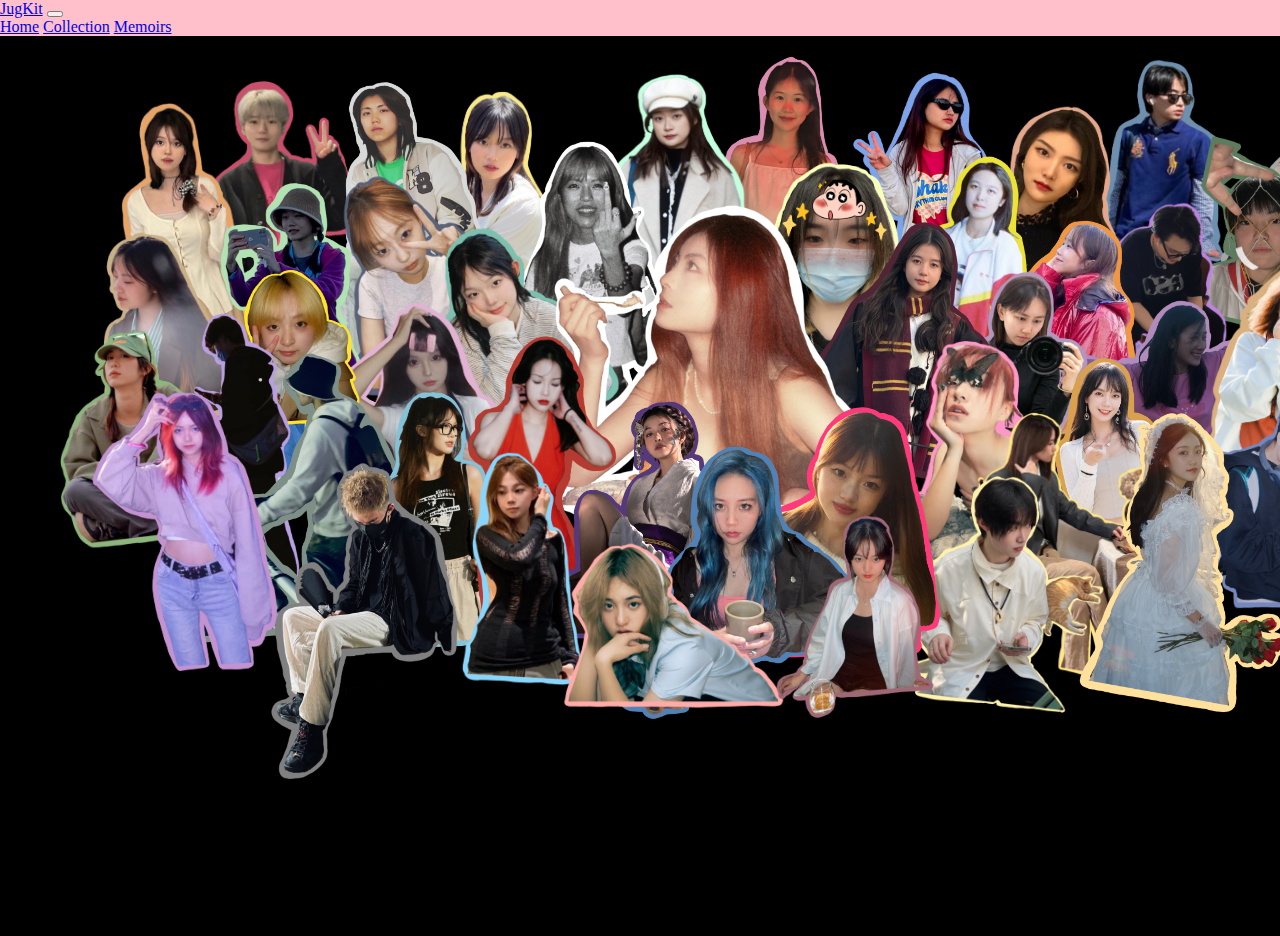
==== commit 3f7c4500: "Update All1.html" ====
--- a/All1.html
+++ b/All1.html
@@ -94,7 +94,7 @@
     <!--TK-->
        <div id="div1">
         <a type="button" onclick="dianwoTK()">
-         <img src="img/TK.PNG" width="210"
+         <img src="img/TK.png" width="210"
                style="position: absolute;
                     top: 55px;
                     left: 1020px;">
@@ -103,7 +103,7 @@
          <div class="zhezhaoTK" id='zhezhaoTK'>
            <div class="tankuang">
              <div id="header">
-               <span><img src="img/IDTK.PNG" width="705px" ></span>
+               <span><img src="img/IDTK.png" width="705px" ></span>
                <div id="header-right" onclick="hidderTK()">x</div>
              </div>
            </div>
@@ -112,7 +112,7 @@
          <!--BQL-->
             <div id="div1">
              <a type="button" onclick="dianwoBQL()">
-              <img src="img/BQL.PNG" width="190"
+              <img src="img/BQL.png" width="190"
                     style="position: absolute;
                          top: 90px;
                          left: 1220px;">
@@ -121,7 +121,7 @@
               <div class="zhezhaoBQL" id='zhezhaoBQL'>
                 <div class="tankuang">
                   <div id="header">
-                    <span><img src="img/IDBQL.PNG" width="705px" ></span>
+                    <span><img src="img/IDBQL.png" width="705px" ></span>
                     <div id="header-right" onclick="hidderBQL()">x</div>
                   </div>
                 </div>
@@ -131,7 +131,7 @@
               <!--MYY-->
                  <div id="div1">
                   <a type="button" onclick="dianwoMYY()">
-                   <img src="img/MYY.PNG" width="220"
+                   <img src="img/MYY.png" width="220"
                          style="position: absolute;
                               top: 180px;
                               left: 1270px;">
@@ -140,7 +140,7 @@
                    <div class="zhezhaoMYY" id='zhezhaoMYY'>
                      <div class="tankuang">
                        <div id="header">
-                         <span><img src="img/IDMYY.PNG" width="705px" ></span>
+                         <span><img src="img/IDMYY.png" width="705px" ></span>
                          <div id="header-right" onclick="hidderMYY()">x</div>
                        </div>
                      </div>
@@ -149,7 +149,7 @@
                    <!--TT-->
                       <div id="div1">
                        <a type="button" onclick="dianwoTT()">
-                        <img src="img/TT.PNG" width="130"
+                        <img src="img/TT.png" width="130"
                               style="position: absolute;
                                    top: 300px;
                                    left: 1300px;">
@@ -158,7 +158,7 @@
                         <div class="zhezhaoTT" id='zhezhaoTT'>
                           <div class="tankuang">
                             <div id="header">
-                              <span><img src="img/IDTT.PNG" width="705px" ></span>
+                              <span><img src="img/IDTT.png" width="705px" ></span>
                               <div id="header-right" onclick="hidderTT()">x</div>
                             </div>
                           </div>
@@ -167,7 +167,7 @@
          <!--CXR-->
             <div id="div1">
              <a type="button" onclick="dianwoCXR()">
-              <img src="img/CXR.PNG" width="150"
+              <img src="img/CXR.png" width="150"
                     style="position: absolute;
                          top: 135px;
                          left: 1175px;">
@@ -176,7 +176,7 @@
               <div class="zhezhaoCXR" id='zhezhaoCXR'>
                 <div class="tankuang">
                   <div id="header">
-                    <span><img src="img/IDCXR.PNG" width="705px" ></span>
+                    <span><img src="img/IDCXR.png" width="705px" ></span>
                     <div id="header-right" onclick="hidderCXR()">x</div>
                   </div>
                 </div>
@@ -185,7 +185,7 @@
             <!--HZY-->
                <div id="div1">
                 <a type="button" onclick="dianwoHZY()">
-                 <img src="img/HZY.PNG" width="170"
+                 <img src="img/HZY.png" width="170"
                        style="position: absolute;
                             top: 55px;
                             left: 700px;">
@@ -194,7 +194,7 @@
                  <div class="zhezhaoHZY" id='zhezhaoHZY'>
                    <div class="tankuang">
                      <div id="header">
-                       <span><img src="img/IDHZY.PNG" width="705px" ></span>
+                       <span><img src="img/IDHZY.png" width="705px" ></span>
                        <div id="header-right" onclick="hidderHZY()">x</div>
                      </div>
                    </div>
@@ -203,7 +203,7 @@
             <!--LYC-->
                <div id="div1">
                 <a type="button" onclick="dianwoLYC()">
-                 <img src="img/LYC.PNG" width="180"
+                 <img src="img/LYC.png" width="180"
                        style="position: absolute;
                             top: 70px;
                             left: 575px;">
@@ -212,7 +212,7 @@
                  <div class="zhezhaoLYC" id='zhezhaoLYC'>
                    <div class="tankuang">
                      <div id="header">
-                       <span><img src="img/IDLYC.PNG" width="705px" ></span>
+                       <span><img src="img/IDLYC.png" width="705px" ></span>
                        <div id="header-right" onclick="hidderLYC()">x</div>
                      </div>
                    </div>
@@ -221,7 +221,7 @@
                  <!--LWX-->
                     <div id="div1">
                      <a type="button" onclick="dianwoLWX()">
-                       <img src="img/LWX.PNG" width="170"
+                       <img src="img/LWX.png" width="170"
                             style="position: absolute;
                                  top: 90px;
                                  left: 405px;
@@ -231,7 +231,7 @@
                       <div class="zhezhaoLWX" id='zhezhaoLWX'>
                         <div class="tankuang">
                           <div id="header">
-                            <span><img src="img/IDLWX.PNG" width="705px" style="z-index:9999"></span>
+                            <span><img src="img/IDLWX.png" width="705px" style="z-index:9999"></span>
                             <div id="header-right" onclick="hidderLWX()">x</div>
                           </div>
                         </div>
@@ -240,7 +240,7 @@
                       <!--MXY-->
                          <div id="div1">
                           <a type="button" onclick="dianwoMXY()">
-                           <img src="img/MXY.PNG" width="170"
+                           <img src="img/MXY.png" width="170"
                                  style="position: absolute;
                                       top: 80px;
                                       left: 200px;
@@ -250,7 +250,7 @@
                            <div class="zhezhaoMXY" id='zhezhaoMXY'>
                              <div class="tankuang">
                                <div id="header">
-                                 <span><img src="img/IDMXY.PNG" width="705px" style="z-index:9999"></span>
+                                 <span><img src="img/IDMXY.png" width="705px" style="z-index:9999"></span>
                                  <div id="header-right" onclick="hidderMXY()">x</div>
                                </div>
                              </div>
@@ -259,7 +259,7 @@
                            <!--PSY-->
                               <div id="div1">
                                <a type="button" onclick="dianwoPSY()">
-                                 <img src="img/PSY.PNG" width="180"
+                                 <img src="img/PSY.png" width="180"
                                       style="position: absolute;
                                            top: 100px;
                                            left: 120px;
@@ -269,7 +269,7 @@
                                 <div class="zhezhaoPSY" id='zhezhaoPSY'>
                                   <div class="tankuang">
                                     <div id="header">
-                                      <span><img src="img/IDPSY.PNG" width="705px" style="z-index:9999"></span>
+                                      <span><img src="img/IDPSY.png" width="705px" style="z-index:9999"></span>
                                       <div id="header-right" onclick="hidderPSY()">x</div>
                                     </div>
                                   </div>
@@ -278,7 +278,7 @@
                       <!--XCN-->
                          <div id="div1">
                           <a type="button" onclick="dianwoXCN()">
-                           <img src="img/XCN.PNG" width="190"
+                           <img src="img/XCN.png" width="190"
                                  style="position: absolute;
                                       top: 80px;
                                       left: 310px;
@@ -288,7 +288,7 @@
                            <div class="zhezhaoXCN" id='zhezhaoXCN'>
                              <div class="tankuang">
                                <div id="header">
-                                 <span><img src="img/IDXCN.PNG" width="705px" style="z-index:9999"></span>
+                                 <span><img src="img/IDXCN.png" width="705px" style="z-index:9999"></span>
                                  <div id="header-right" onclick="hidderXCN()">x</div>
                                </div>
                              </div>
@@ -297,7 +297,7 @@
             <!--SJ-->
                <div id="div1">
                 <a type="button" onclick="dianwoSJ()">
-                 <img src="img/SJ.PNG" width="180"
+                 <img src="img/SJ.png" width="180"
                        style="position: absolute;
                             top: 140px;
                             left: 515px;
@@ -307,7 +307,7 @@
                  <div class="zhezhaoSJ" id='zhezhaoSJ'>
                    <div class="tankuang">
                      <div id="header">
-                       <span><img src="img/IDSJ.PNG" width="705px" style="z-index:9999"></span>
+                       <span><img src="img/IDSJ.png" width="705px" style="z-index:9999"></span>
                        <div id="header-right" onclick="hidderSJ()">x</div>
                      </div>
                    </div>
@@ -316,7 +316,7 @@
                  <!--LWN-->
                     <div id="div1">
                      <a type="button" onclick="dianwoLWN()">
-                      <img src="img/LWN.PNG" width="170"
+                      <img src="img/LWN.png" width="170"
                             style="position: absolute;
                                  top: 170px;
                                  left: 340px;
@@ -326,7 +326,7 @@
                       <div class="zhezhaoLWN" id='zhezhaoLWN'>
                         <div class="tankuang">
                           <div id="header">
-                            <span><img src="img/IDLWN.PNG" width="705px" style="z-index:9999"></span>
+                            <span><img src="img/IDLWN.png" width="705px" style="z-index:9999"></span>
                             <div id="header-right" onclick="hidderLWN()">x</div>
                           </div>
                         </div>
@@ -335,7 +335,7 @@
                       <!--ZYN-->
                          <div id="div1">
                           <a type="button" onclick="dianwoZYN()">
-                            <img src="img/ZYN.PNG" width="160"
+                            <img src="img/ZYN.png" width="160"
                                  style="position: absolute;
                                       top: 180px;
                                       left: 220px;
@@ -345,7 +345,7 @@
                            <div class="zhezhaoZYN" id='zhezhaoZYN'>
                              <div class="tankuang">
                                <div id="header">
-                                 <span><img src="img/IDZYN.PNG" width="705px" style="z-index:9999"></span>
+                                 <span><img src="img/IDZYN.png" width="705px" style="z-index:9999"></span>
                                  <div id="header-right" onclick="hidderZYN()">x</div>
                                </div>
                              </div>
@@ -354,7 +354,7 @@
                            <!--LJX-->
                               <div id="div1">
                                <a type="button" onclick="dianwoLJX()">
-                                 <img src="img/LJX.PNG" width="150"
+                                 <img src="img/LJX.png" width="150"
                                       style="position: absolute;
                                            top: 230px;
                                            left: 100px;
@@ -364,7 +364,7 @@
                                 <div class="zhezhaoLJX" id='zhezhaoLJX'>
                                   <div class="tankuang">
                                     <div id="header">
-                                      <span><img src="img/IDLJX.PNG" width="705px" style="z-index:9999"></span>
+                                      <span><img src="img/IDLJX.png" width="705px" style="z-index:9999"></span>
                                       <div id="header-right" onclick="hidderLJX()">x</div>
                                     </div>
                                   </div>
@@ -374,7 +374,7 @@
                  <!--LWJ-->
                     <div id="div1">
                      <a type="button" onclick="dianwoLWJ()">
-                      <img src="img/LWJ.PNG" width="195"
+                      <img src="img/LWJ.png" width="195"
                             style="position: absolute;
                                  top: 225px;
                                  left: 425px;
@@ -384,7 +384,7 @@
                       <div class="zhezhaoLWJ" id='zhezhaoLWJ'>
                         <div class="tankuang">
                           <div id="header">
-                            <span><img src="img/IDLWJ.PNG" width="705px" style="z-index:9999"></span>
+                            <span><img src="img/IDLWJ.png" width="705px" style="z-index:9999"></span>
                             <div id="header-right" onclick="hidderLWJ()">x</div>
                           </div>
                         </div>
@@ -393,7 +393,7 @@
                       <!--WYT-->
                          <div id="div1">
                           <a type="button" onclick="dianwoWYT()">
-                           <img src="img/WYT.PNG" width="180"
+                           <img src="img/WYT.png" width="180"
                                  style="position: absolute;
                                       top: 300px;
                                       left: 330px;
@@ -403,7 +403,7 @@
                            <div class="zhezhaoWYT" id='zhezhaoWYT'>
                              <div class="tankuang">
                                <div id="header">
-                                 <span><img src="img/IDWYT.PNG" width="705px" style="z-index:9999"></span>
+                                 <span><img src="img/IDWYT.png" width="705px" style="z-index:9999"></span>
                                  <div id="header-right" onclick="hidderWYT()">x</div>
                                </div>
                              </div>
@@ -412,7 +412,7 @@
                            <!--ZYT-->
                               <div id="div1">
                                <a type="button" onclick="dianwoZYT()">
-                                 <img src="img/ZYT.PNG" width="140"
+                                 <img src="img/ZYT.png" width="140"
                                       style="position: absolute;
                                            top: 270px;
                                            left: 220px;
@@ -422,7 +422,7 @@
                                 <div class="zhezhaoZYT" id='zhezhaoZYT'>
                                   <div class="tankuang">
                                     <div id="header">
-                                      <span><img src="img/IDZYT.PNG" width="705px" style="z-index:9999"></span>
+                                      <span><img src="img/IDZYT.png" width="705px" style="z-index:9999"></span>
                                       <div id="header-right" onclick="hidderZYT()">x</div>
                                     </div>
                                   </div>
@@ -431,7 +431,7 @@
                                 <!--YXY-->
                                    <div id="div1">
                                     <a type="button" onclick="dianwoYXY()">
-                                      <img src="img/YXY.PNG" width="190"
+                                      <img src="img/YXY.png" width="190"
                                            style="position: absolute;
                                                 top: 330px;
                                                 left: 60px;
@@ -441,7 +441,7 @@
                                      <div class="zhezhaoYXY" id='zhezhaoYXY'>
                                        <div class="tankuang">
                                          <div id="header">
-                                           <span><img src="img/IDYXY.PNG" width="705px" style="z-index:9999"></span>
+                                           <span><img src="img/IDYXY.png" width="705px" style="z-index:9999"></span>
                                            <div id="header-right" onclick="hidderYXY()">x</div>
                                          </div>
                                        </div>
@@ -450,7 +450,7 @@
                                      <!--CYQ-->
                                         <div id="div1">
                                          <a type="button" onclick="dianwoCYQ()">
-                                           <img src="img/CYQ.PNG" width="120"
+                                           <img src="img/CYQ.png" width="120"
                                                 style="position: absolute;
                                                      top: 310px;
                                                      left: 190px;
@@ -460,7 +460,7 @@
                                           <div class="zhezhaoCYQ" id='zhezhaoCYQ'>
                                             <div class="tankuang">
                                               <div id="header">
-                                                <span><img src="img/IDCYQ.PNG" width="705px" style="z-index:9999"></span>
+                                                <span><img src="img/IDCYQ.png" width="705px" style="z-index:9999"></span>
                                                 <div id="header-right" onclick="hidderCYQ()">x</div>
                                               </div>
                                             </div>
@@ -469,7 +469,7 @@
                                           <!--GYX-->
                                              <div id="div1">
                                               <a type="button" onclick="dianwoGYX()">
-                                                <img src="img/GYX.PNG" width="250"
+                                                <img src="img/GYX.png" width="250"
                                                      style="position: absolute;
                                                           top: 350px;
                                                           left: 170px;
@@ -479,7 +479,7 @@
                                                <div class="zhezhaoGYX" id='zhezhaoGYX'>
                                                  <div class="tankuang">
                                                    <div id="header">
-                                                     <span><img src="img/IDGYX.PNG" width="705px" style="z-index:9999"></span>
+                                                     <span><img src="img/IDGYX.png" width="705px" style="z-index:9999"></span>
                                                      <div id="header-right" onclick="hidderGYX()">x</div>
                                                    </div>
                                                  </div>
@@ -488,7 +488,7 @@
                                            <!--YWWY-->
                                               <div id="div1">
                                                <a type="button" onclick="dianwoYWWY()">
-                                                 <img src="img/YWWY.PNG" width="190"
+                                                 <img src="img/YWWY.png" width="190"
                                                       style="position: absolute;
                                                            top: 390px;
                                                            left: 90px;
@@ -498,7 +498,7 @@
                                                 <div class="zhezhaoYWWY" id='zhezhaoYWWY'>
                                                   <div class="tankuang">
                                                     <div id="header">
-                                                      <span><img src="img/IDYWWY.PNG" width="705px" style="z-index:9999"></span>
+                                                      <span><img src="img/IDYWWY.png" width="705px" style="z-index:9999"></span>
                                                       <div id="header-right" onclick="hidderYWWY()">x</div>
                                                     </div>
                                                   </div>
@@ -507,7 +507,7 @@
                            <!--XJW-->
                               <div id="div1">
                                <a type="button" onclick="dianwoXJW()">
-                                <img src="img/XJW.PNG" width="160"
+                                <img src="img/XJW.png" width="160"
                                       style="position: absolute;
                                            top: 390px;
                                            left: 370px;
@@ -517,7 +517,7 @@
                                 <div class="zhezhaoXJW" id='zhezhaoXJW'>
                                   <div class="tankuang">
                                     <div id="header">
-                                      <span><img src="img/IDXJW.PNG" width="705px" style="z-index:9999"></span>
+                                      <span><img src="img/IDXJW.png" width="705px" style="z-index:9999"></span>
                                       <div id="header-right" onclick="hidderXJW()">x</div>
                                     </div>
                                   </div>
@@ -526,7 +526,7 @@
                                 <!--MYL-->
                                    <div id="div1">
                                     <a type="button" onclick="dianwoMYL()">
-                                     <img src="img/MYL.PNG" width="190"
+                                     <img src="img/MYL.png" width="190"
                                            style="position: absolute;
                                                 top: 460px;
                                                 left: 270px;
@@ -536,7 +536,7 @@
                                      <div class="zhezhaoMYL" id='zhezhaoMYL'>
                                        <div class="tankuang">
                                          <div id="header">
-                                           <span><img src="img/IDMYL.PNG" width="705px" style="z-index:9999"></span>
+                                           <span><img src="img/IDMYL.png" width="705px" style="z-index:9999"></span>
                                            <div id="header-right" onclick="hidderMYL()">x</div>
                                          </div>
                                        </div>
@@ -545,7 +545,7 @@
                       <!--PSQ-->
                          <div id="div1">
                           <a type="button" onclick="dianwoPSQ()">
-                            <img src="img/PSQ.PNG" width="150"
+                            <img src="img/PSQ.png" width="150"
                                  style="position: absolute;
                                       top: 70px;
                                       left: 852px;">
@@ -554,7 +554,7 @@
                            <div class="zhezhaoPSQ" id='zhezhaoPSQ'>
                              <div class="tankuang">
                                <div id="header">
-                                 <span><img src="img/IDPSQ.PNG" width="705px" ></span>
+                                 <span><img src="img/IDPSQ.png" width="705px" ></span>
                                  <div id="header-right" onclick="hidderPSQ()">x</div>
                                </div>
                              </div>
@@ -563,7 +563,7 @@
                            <!--SHR-->
                               <div id="div1">
                                <a type="button" onclick="dianwoSHR()">
-                                 <img src="img/SHR.PNG" width="190"
+                                 <img src="img/SHR.png" width="190"
                                       style="position: absolute;
                                            top: 105px;
                                            left: 945px;">
@@ -572,7 +572,7 @@
                                 <div class="zhezhaoPSQ" id='zhezhaoSHR'>
                                   <div class="tankuang">
                                     <div id="header">
-                                      <span><img src="img/IDSHR.PNG" width="705px" ></span>
+                                      <span><img src="img/IDSHR.png" width="705px" ></span>
                                       <div id="header-right" onclick="hidderSHR()">x</div>
                                     </div>
                                   </div>
@@ -581,7 +581,7 @@
                            <!--XL-->
                               <div id="div1">
                                <a type="button" onclick="dianwoXL()">
-                                 <img src="img/XL.PNG" width="170"
+                                 <img src="img/XL.png" width="170"
                                       style="position: absolute;
                                            top: 160px;
                                            left: 750px;">
@@ -590,7 +590,7 @@
                                 <div class="zhezhaoXL" id='zhezhaoXL'>
                                   <div class="tankuang">
                                     <div id="header">
-                                      <span><img src="img/IDXL.PNG" width="705px" ></span>
+                                      <span><img src="img/IDXL.png" width="705px" ></span>
                                       <div id="header-right" onclick="hidderXL()">x</div>
                                     </div>
                                   </div>
@@ -599,7 +599,7 @@
                       <!--LJQ-->
                          <div id="div1">
                           <a type="button" onclick="dianwoLJQ()">
-                           <img src="img/LJQ.PNG" width="150"
+                           <img src="img/LJQ.png" width="150"
                                  style="position: absolute;
                                       top: 155px;
                                       left: 882px;">
@@ -608,7 +608,7 @@
                            <div class="zhezhaoZZY" id='zhezhaoLJQ'>
                              <div class="tankuang">
                                <div id="header">
-                                 <span><img src="img/IDLJQ.PNG" width="705px" ></span>
+                                 <span><img src="img/IDLJQ.png" width="705px" ></span>
                                  <div id="header-right" onclick="hidderLJQ()">x</div>
                                </div>
                              </div>
@@ -617,7 +617,7 @@
                            <!--ZXY-->
                               <div id="div1">
                                <a type="button" onclick="dianwoZXY()">
-                                <img src="img/ZXY.PNG" width="130"
+                                <img src="img/ZXY.png" width="130"
                                       style="position: absolute;
                                            top: 200px;
                                            left: 1100px;">
@@ -626,7 +626,7 @@
                                 <div class="zhezhaoZXY" id='zhezhaoZXY'>
                                   <div class="tankuang">
                                     <div id="header">
-                                      <span><img src="img/IDZXY.PNG" width="705px" ></span>
+                                      <span><img src="img/IDZXY.png" width="705px" ></span>
                                       <div id="header-right" onclick="hidderZXY()">x</div>
                                     </div>
                                   </div>
@@ -635,7 +635,7 @@
                            <!--HPY-->
                               <div id="div1">
                                <a type="button" onclick="dianwoHPY()">
-                                <img src="img/HPY.PNG" width="140"
+                                <img src="img/HPY.png" width="140"
                                       style="position: absolute;
                                            top: 220px;
                                            left: 1000px;">
@@ -644,7 +644,7 @@
                                 <div class="zhezhaoHPY" id='zhezhaoHPY'>
                                   <div class="tankuang">
                                     <div id="header">
-                                      <span><img src="img/IDHPY.PNG" width="705px" ></span>
+                                      <span><img src="img/IDHPY.png" width="705px" ></span>
                                       <div id="header-right" onclick="hidderHPY()">x</div>
                                     </div>
                                   </div>
@@ -653,7 +653,7 @@
                                 <!--WLR-->
                                    <div id="div1">
                                     <a type="button" onclick="dianwoWLR()">
-                                      <img src="img/WLR.PNG" width="300"
+                                      <img src="img/WLR.png" width="300"
                                            style="position: absolute;
                                                 top: 290px;
                                                 left: 1005px;">
@@ -662,7 +662,7 @@
                                      <div class="zhezhaoWLR" id='zhezhaoWLR'>
                                        <div class="tankuang">
                                          <div id="header">
-                                           <span><img src="img/IDWLR.PNG" width="705px" ></span>
+                                           <span><img src="img/IDWLR.png" width="705px" ></span>
                                            <div id="header-right" onclick="hidderWLR()">x</div>
                                          </div>
                                        </div>
@@ -671,7 +671,7 @@
                                      <!--LJY-->
                                         <div id="div1">
                                          <a type="button" onclick="dianwoLJY()">
-                                           <img src="img/LJY.PNG" width="160"
+                                           <img src="img/LJY.png" width="160"
                                                 style="position: absolute;
                                                      top: 260px;
                                                      left: 1185px;">
@@ -680,7 +680,7 @@
                                           <div class="zhezhaoLJY" id='zhezhaoLJY'>
                                             <div class="tankuang">
                                               <div id="header">
-                                                <span><img src="img/IDLJY.PNG" width="705px" ></span>
+                                                <span><img src="img/IDLJY.png" width="705px" ></span>
                                                 <div id="header-right" onclick="hidderLJY()">x</div>
                                               </div>
                                             </div>
@@ -689,7 +689,7 @@
                                 <!--LYX-->
                                    <div id="div1">
                                     <a type="button" onclick="dianwoLYX()">
-                                      <img src="img/LYX.PNG" width="140"
+                                      <img src="img/LYX.png" width="140"
                                            style="position: absolute;
                                                 top: 270px;
                                                 left: 950px;">
@@ -698,7 +698,7 @@
                                      <div class="zhezhaoLYX" id='zhezhaoLYX'>
                                        <div class="tankuang">
                                          <div id="header">
-                                           <span><img src="img/IDLYX.PNG" width="705px" ></span>
+                                           <span><img src="img/IDLYX.png" width="705px" ></span>
                                            <div id="header-right" onclick="hidderLYX()">x</div>
                                          </div>
                                        </div>
@@ -707,7 +707,7 @@
                       <!--ZZY-->
                          <div id="div1">
                           <a type="button" onclick="dianwoZZY()">
-                           <img src="img/ZZY.PNG" width="230"
+                           <img src="img/ZZY.png" width="230"
                                  style="position: absolute;
                                       top: 220px;
                                       left: 780px;">
@@ -716,7 +716,7 @@
                            <div class="zhezhaoZZY" id='zhezhaoZZY'>
                              <div class="tankuang">
                                <div id="header">
-                                 <span><img src="img/IDZZY.PNG" width="705px" ></span>
+                                 <span><img src="img/IDZZY.png" width="705px" ></span>
                                  <div id="header-right" onclick="hidderZZY()">x</div>
                                </div>
                              </div>
@@ -725,7 +725,7 @@
                            <!--HXY-->
                               <div id="div1">
                                <a type="button" onclick="dianwoHXY()">
-                                 <img src="img/HXY.PNG" width="200"
+                                 <img src="img/HXY.png" width="200"
                                       style="position: absolute;
                                            top: 340px;
                                            left: 860px;">
@@ -734,7 +734,7 @@
                                 <div class="zhezhaoHXY" id='zhezhaoHXY'>
                                   <div class="tankuang">
                                     <div id="header">
-                                      <span><img src="img/IDHXY.PNG" width="705px" ></span>
+                                      <span><img src="img/IDHXY.png" width="705px" ></span>
                                       <div id="header-right" onclick="hidderHXY()">x</div>
                                     </div>
                                   </div>
@@ -743,7 +743,7 @@
 <!--ZYJ-->
   <div id="div1">
    <a type="button" onclick="dianwoZYJ()">
-     <img src="img/ZYJ2.PNG" width="370"
+     <img src="img/ZYJ2.png" width="370"
           style="position: absolute;
                top: 180px;
                left: 550px;">
@@ -752,7 +752,7 @@
     <div class="zhezhaoZYJ" id='zhezhaoZYJ'>
       <div class="tankuang">
         <div id="header">
-          <span><img src="img/IDZYJ.PNG" width="705px" ></span>
+          <span><img src="img/IDZYJ.png" width="705px" ></span>
           <div id="header-right" onclick="hidderZYJ()">x</div>
         </div>
       </div>
@@ -761,7 +761,7 @@
     <!--YYN-->
        <div id="div1">
         <a type="button" onclick="dianwoYYN()">
-         <img src="img/YYN.PNG" width="160"
+         <img src="img/YYN.png" width="160"
                style="position: absolute;
                     top: 335px;
                     left: 460px;">
@@ -770,7 +770,7 @@
          <div class="zhezhaoYYN" id='zhezhaoYYN'>
            <div class="tankuang">
              <div id="header">
-               <span><img src="img/IDYYN.PNG" width="705px" ></span>
+               <span><img src="img/IDYYN.png" width="705px" ></span>
                <div id="header-right" onclick="hidderYYN()">x</div>
              </div>
            </div>
@@ -779,7 +779,7 @@
          <!--QXY-->
             <div id="div1">
              <a type="button" onclick="dianwoQXY()">
-              <img src="img/QXY.PNG" width="130"
+              <img src="img/QXY.png" width="130"
                     style="position: absolute;
                          top:350px;
                          left: 1050px;">
@@ -788,7 +788,7 @@
               <div class="zhezhaoQXY" id='zhezhaoQXY'>
                 <div class="tankuang">
                   <div id="header">
-                    <span><img src="img/IDQXY.PNG" width="705px" ></span>
+                    <span><img src="img/IDQXY.png" width="705px" ></span>
                     <div id="header-right" onclick="hidderQXY()">x</div>
                   </div>
                 </div>
@@ -797,7 +797,7 @@
          <!--WJY-->
             <div id="div1">
              <a type="button" onclick="dianwoWJY()">
-              <img src="img/WJY.PNG" width="255"
+              <img src="img/WJY.png" width="255"
                     style="position: absolute;
                          top:410px;
                          left: 960px;">
@@ -806,7 +806,7 @@
               <div class="zhezhaoWJY" id='zhezhaoWJY'>
                 <div class="tankuang">
                   <div id="header">
-                    <span><img src="img/IDWJY.PNG" width="705px" ></span>
+                    <span><img src="img/IDWJY.png" width="705px" ></span>
                     <div id="header-right" onclick="hidderWJY()">x</div>
                   </div>
                 </div>
@@ -815,7 +815,7 @@
               <!--QLY-->
                  <div id="div1">
                   <a type="button" onclick="dianwoQLY()">
-                   <img src="img/QLY.PNG" width="180"
+                   <img src="img/QLY.png" width="180"
                          style="position: absolute;
                               top:400px;
                               left: 1170px;">
@@ -824,7 +824,7 @@
                    <div class="zhezhaoQLY" id='zhezhaoQLY'>
                      <div class="tankuang">
                        <div id="header">
-                         <span><img src="img/IDQLY.PNG" width="705px" ></span>
+                         <span><img src="img/IDQLY.png" width="705px" ></span>
                          <div id="header-right" onclick="hidderQLY()">x</div>
                        </div>
                      </div>
@@ -833,7 +833,7 @@
               <!--YJ-->
                  <div id="div1">
                   <a type="button" onclick="dianwoYJ()">
-                   <img src="img/YJ.PNG" width="210"
+                   <img src="img/YJ.png" width="210"
                          style="position: absolute;
                               top:410px;
                               left: 1077px;">
@@ -842,7 +842,7 @@
                    <div class="zhezhaoYJ" id='zhezhaoYJ'>
                      <div class="tankuang">
                        <div id="header">
-                         <span><img src="img/IDYJ.PNG" width="705px" ></span>
+                         <span><img src="img/IDYJ.png" width="705px" ></span>
                          <div id="header-right" onclick="hidderYJ()">x</div>
                        </div>
                      </div>
@@ -851,7 +851,7 @@
          <!--YYM-->
             <div id="div1">
              <a type="button" onclick="dianwoYYM()">
-              <img src="img/YYM.PNG" width="200"
+              <img src="img/YYM.png" width="200"
                     style="position: absolute;
                          top:475px;
                          left: 905px;">
@@ -860,7 +860,7 @@
               <div class="zhezhaoYYM" id='zhezhaoYYM'>
                 <div class="tankuang">
                   <div id="header">
-                    <span><img src="img/IDYYM.PNG" width="705px" ></span>
+                    <span><img src="img/IDYYM.png" width="705px" ></span>
                     <div id="header-right" onclick="hidderYYM()">x</div>
                   </div>
                 </div>
@@ -869,7 +869,7 @@
          <!--ZMM-->
             <div id="div1">
              <a type="button" onclick="dianwoZMM()">
-              <img src="img/ZMM.PNG" width="190"
+              <img src="img/ZMM.png" width="190"
                     style="position: absolute;
                          top:400px;
                          left: 755px;">
@@ -878,7 +878,7 @@
               <div class="zhezhaoZMM" id='zhezhaoZMM'>
                 <div class="tankuang">
                   <div id="header">
-                    <span><img src="img/IDZMM.PNG" width="705px" ></span>
+                    <span><img src="img/IDZMM.png" width="705px" ></span>
                     <div id="header-right" onclick="hidderZMM()">x</div>
                   </div>
                 </div>
@@ -887,7 +887,7 @@
               <!--WZ-->
                  <div id="div1">
                   <a type="button" onclick="dianwoWZ()">
-                   <img src="img/WZ.PNG" width="210"
+                   <img src="img/WZ.png" width="210"
                          style="position: absolute;
                               top:400px;
                               left: 535px;">
@@ -896,7 +896,7 @@
                    <div class="zhezhaoWZ" id='zhezhaoWZ'>
                      <div class="tankuang">
                        <div id="header">
-                         <span><img src="img/IDWZ.PNG" width="705px" ></span>
+                         <span><img src="img/IDWZ.png" width="705px" ></span>
                          <div id="header-right" onclick="hidderWZ()">x</div>
                        </div>
                      </div>
@@ -905,7 +905,7 @@
                    <!--ZYR-->
                       <div id="div1">
                        <a type="button" onclick="dianwoZYR()">
-                        <img src="img/ZYR.PNG" width="250"
+                        <img src="img/ZYR.png" width="250"
                               style="position: absolute;
                                    top:440px;
                                    left: 615px;">
@@ -914,7 +914,7 @@
                         <div class="zhezhaoZYR" id='zhezhaoZYR'>
                           <div class="tankuang">
                             <div id="header">
-                              <span><img src="img/IDZYR.PNG" width="705px" ></span>
+                              <span><img src="img/IDZYR.png" width="705px" ></span>
                               <div id="header-right" onclick="hidderZYR()">x</div>
                             </div>
                           </div>
@@ -923,7 +923,7 @@
                         <!--YSY-->
                              <div id="div1">
                               <a type="button" onclick="dianwoYSY()">
-                               <img src="img/YSY.PNG" width="125"
+                               <img src="img/YSY.png" width="125"
                                      style="position: absolute;
                                           top:450px;
                                           left: 460px;">
@@ -932,7 +932,7 @@
                                <div class="zhezhaoYSY" id='zhezhaoYSY'>
                                  <div class="tankuang">
                                    <div id="header">
-                                     <span><img src="img/IDYSY.PNG" width="705px" ></span>
+                                     <span><img src="img/IDYSY.png" width="705px" ></span>
                                      <div id="header-right" onclick="hidderYSY()">x</div>
                                    </div>
                                  </div>
@@ -941,7 +941,7 @@
                       <!--TYR-->
                            <div id="div1">
                             <a type="button" onclick="dianwoTYR()">
-                             <img src="img/TYR.PNG" width="225"
+                             <img src="img/TYR.png" width="225"
                                    style="position: absolute;
                                         top:540px;
                                         left: 560px;">
@@ -950,7 +950,7 @@
                              <div class="zhezhaoTYR" id='zhezhaoTYR'>
                                <div class="tankuang">
                                  <div id="header">
-                                   <span><img src="img/IDTYR.PNG" width="705px" ></span>
+                                   <span><img src="img/IDTYR.png" width="705px" ></span>
                                    <div id="header-right" onclick="hidderTYR()">x</div>
                                  </div>
                                </div>
@@ -959,7 +959,7 @@
                              <!--ZMY-->
                                   <div id="div1">
                                    <a type="button" onclick="dianwoZMY()">
-                                    <img src="img/ZMY.PNG" width="160"
+                                    <img src="img/ZMY.png" width="160"
                                           style="position: absolute;
                                                top:510px;
                                                left: 775px;">
@@ -968,7 +968,7 @@
                                     <div class="zhezhaoZMY" id='zhezhaoZMY'>
                                       <div class="tankuang">
                                         <div id="header">
-                                          <span><img src="img/IDZMY.PNG" width="705px" ></span>
+                                          <span><img src="img/IDZMY.png" width="705px" ></span>
                                           <div id="header-right" onclick="hidderZMY()">x</div>
                                         </div>
                                       </div>
